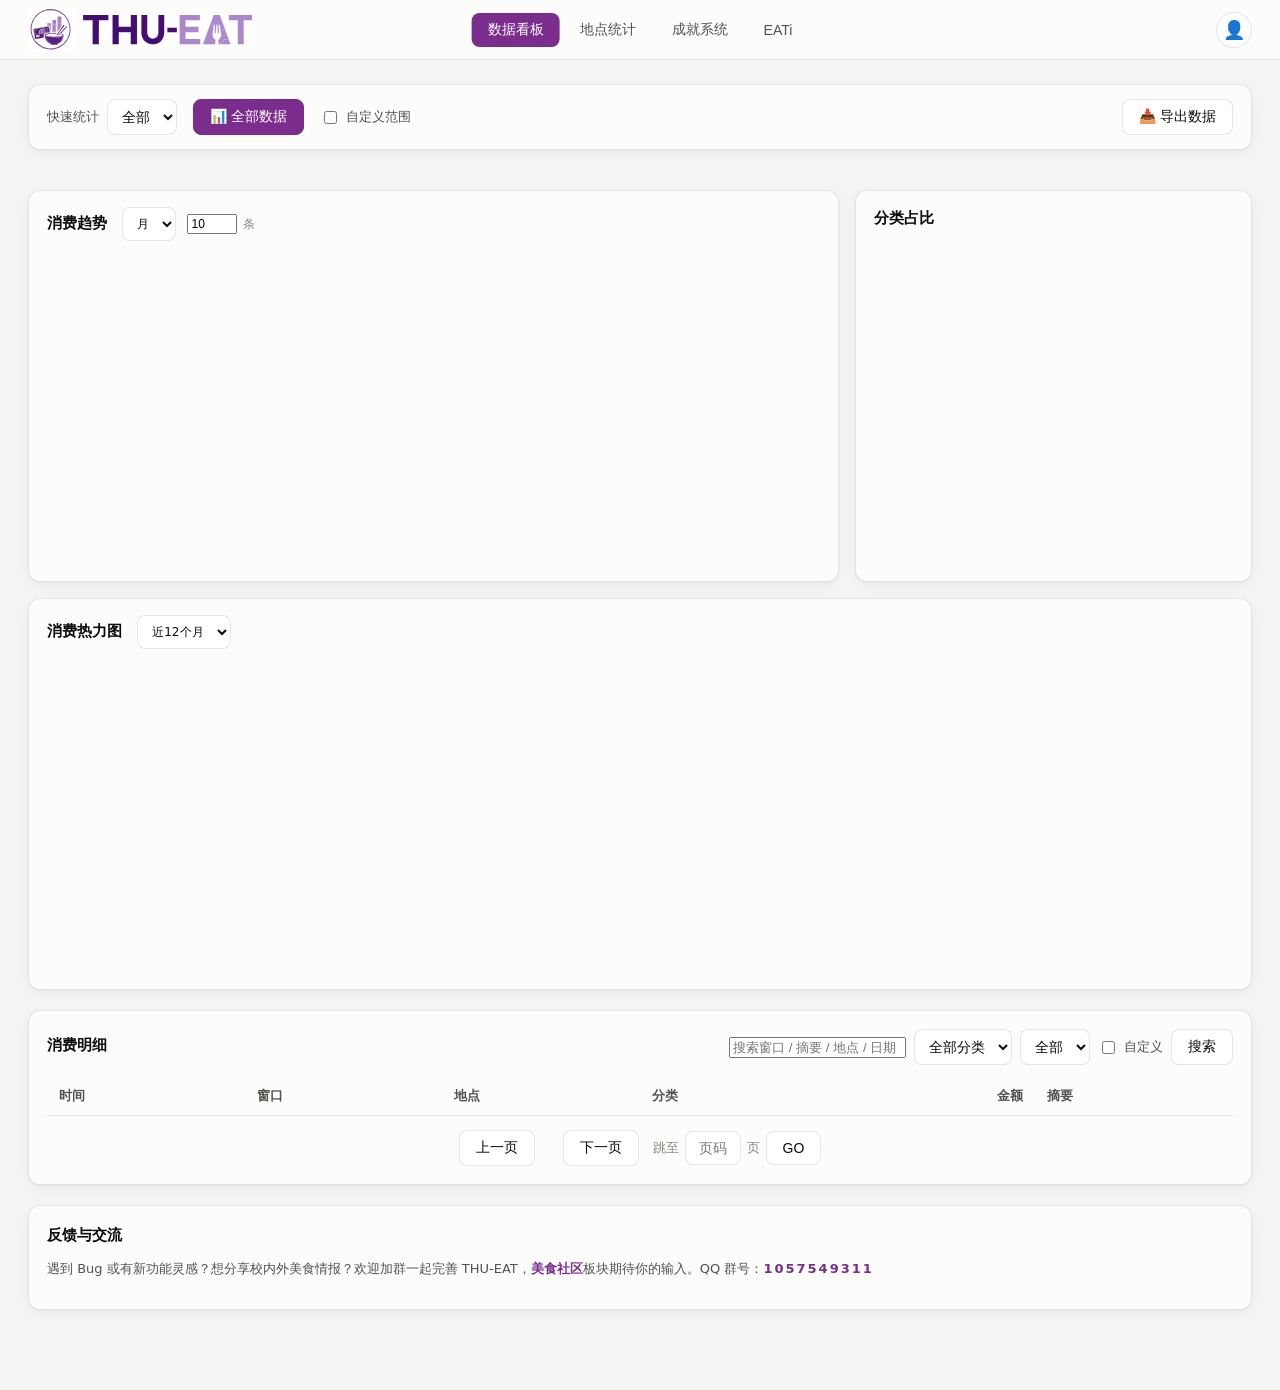
==== static/index.html @ 3ea6eec4 "Initial commit: THU Eat 清华校园卡消费统计 功能: 数据看板 / 成就勋章 / EATi 个性画像 / 地点统计 / 消费明细 技术栈: Flask + SQLite + EC" ====
<!DOCTYPE html>
<html lang="zh-CN">
<head>
  <meta charset="UTF-8">
  <meta name="viewport" content="width=device-width, initial-scale=1">
  <title>THU-EAT · 清华校园卡消费统计</title>
  <link rel="stylesheet" href="/static/style.css">
  <script src="/static/echarts.min.js"></script>
</head>
<body>
  <header class="topbar">
    <div class="brand">
      <img src="/static/logo-icon.svg" class="logo-icon-img" alt="">
      <img src="/static/logo-wordmark.svg" class="logo-wordmark" alt="THU-EAT">
    </div>
    <nav class="tabs">
      <button class="tab active" data-tab="dashboard">数据看板</button>
      <button class="tab" data-tab="locations">地点统计</button>
      <button class="tab" data-tab="achievements">成就系统</button>
      <button class="tab" data-tab="ebti">EATi</button>
    </nav>
    <div class="user-menu">
      <button class="user-btn" id="user-btn">👤</button>
      <div class="user-dropdown hidden" id="user-dropdown">
        <div class="avatar-pick">
          <span class="avatar-opt" data-emoji="👤">👤</span>
          <span class="avatar-opt" data-emoji="🐱">🐱</span>
          <span class="avatar-opt" data-emoji="🐶">🐶</span>
          <span class="avatar-opt" data-emoji="🐼">🐼</span>
          <span class="avatar-opt" data-emoji="🦊">🦊</span>
          <span class="avatar-opt" data-emoji="🐧">🐧</span>
        </div>
        <button class="dropdown-item" data-tab="sync">⚙️ 配置与同步</button>
        <button class="dropdown-item" data-tab="rules">📋 分类规则</button>
      </div>
    </div>
  </header>

  <!-- ============ 数据看板 ============ -->
  <main class="page" id="page-dashboard">
    <div class="filters">
      <div class="field">
        <span class="label">快速统计</span>
        <input type="number" id="f-num" value="1" min="1" style="width:70px;display:none">
        <select id="f-unit">
          <option value="day">天</option>
          <option value="week">周</option>
          <option value="month">月</option>
          <option value="year">年</option>
          <option value="all" selected>全部</option>
        </select>
      </div>
      <div class="field">
        <button class="btn primary" id="f-all-data">📊 全部数据</button>
      </div>
      <div class="field">
        <label class="toggle-label"><input type="checkbox" id="f-custom-toggle"> 自定义范围</label>
      </div>
      <div class="field hidden" id="f-custom-wrap">
        <input type="text" id="f-start" placeholder="yyyy/MM/dd" maxlength="10" style="width:110px">
        <span class="sep">至</span>
        <input type="text" id="f-end" placeholder="yyyy/MM/dd" maxlength="10" style="width:110px">
      </div>
      <span class="range-hint" id="range-hint"></span>
      <button class="btn" id="btn-export" title="导出当前筛选结果为 CSV">📥 导出数据</button>
    </div>

    <section class="cards" id="cards"></section>

    <section class="charts">
      <div class="chart-card span-2">
        <h3 class="card-title">消费趋势
          <select id="trend-gran" style="margin-left:10px;width:auto;font-size:12px">
            <option value="day">日</option><option value="week">周</option>
            <option value="month" selected>月</option><option value="year">年</option>
          </select>
          <input type="number" id="trend-n" value="10" min="1" max="60" style="margin-left:6px;width:50px;font-size:12px">
          <span style="font-weight:400;font-size:12px;color:var(--ink-muted)">条</span>
        </h3>
        <div id="chart-time" class="chart"></div>
      </div>
      <div class="chart-card">
        <h3 class="card-title">分类占比</h3>
        <div id="chart-cat" class="chart"></div>
      </div>
      <div class="chart-card span-3">
        <h3 class="card-title">消费热力图
          <select id="heat-year" style="margin-left:10px;width:auto;font-size:12px">
            <option value="12m" selected>近12个月</option>
          </select>
        </h3>
        <div id="chart-heat" class="chart"></div>
      </div>
    </section>

    <section class="panel">
      <div class="panel-head">
        <h3 class="card-title">消费明细 <em id="detail-count"></em> <em id="detail-sum"></em> <em id="detail-recharge"></em></h3>
        <div class="detail-filter">
          <input id="d-keyword" placeholder="搜索窗口 / 摘要 / 地点 / 日期">
          <select id="d-category"><option value="">全部分类</option></select>
          <input type="number" id="d-num" value="1" min="1" style="width:55px;display:none">
          <select id="d-unit">
            <option value="day">天</option><option value="week">周</option>
            <option value="month">月</option><option value="year">年</option>
            <option value="all" selected>全部</option>
          </select>
          <label class="toggle-label"><input type="checkbox" id="d-custom-toggle"> 自定义</label>
          <span class="hidden" id="d-custom-wrap">
            <input type="text" id="d-start" placeholder="yyyy/MM/dd" maxlength="10" style="width:105px">
            <input type="text" id="d-end" placeholder="yyyy/MM/dd" maxlength="10" style="width:105px">
          </span>
          <button class="btn" id="d-search">搜索</button>
        </div>
      </div>
      <div class="table-wrap">
        <table id="table">
          <thead>
            <tr><th>时间</th><th>窗口</th><th>地点</th><th>分类</th><th class="num">金额</th><th>摘要</th></tr>
          </thead>
          <tbody></tbody>
        </table>
      </div>
      <div class="pager">
        <button class="btn" id="d-prev">上一页</button>
        <span id="d-page"></span>
        <button class="btn" id="d-next">下一页</button>
        <span class="page-jump">
          跳至 <input type="text" id="d-jump-page" placeholder="页码" maxlength="5" style="width:56px"> 页
          <button class="btn" id="d-jump-btn">GO</button>
        </span>
      </div>
    </section>

    <!-- 反馈与交流 -->
    <section class="panel" style="text-align:left;margin-top:20px">
      <h3 class="card-title">反馈与交流</h3>
      <p class="muted" style="margin-bottom:12px">遇到 Bug 或有新功能灵感？想分享校内外美食情报？欢迎加群一起完善 THU-EAT，<b style="color:var(--accent)">美食社区</b>板块期待你的输入。QQ 群号：<span style="color:var(--accent);font-weight:800;letter-spacing:2px">1057549311</span></p>
    </section>
  </main>

  <!-- ============ 地点统计 ============ -->
  <main class="page hidden" id="page-locations">
    <section class="chart-card" style="margin-bottom:16px">
      <h3 class="card-title">地点排行
        <select id="loc-chart-group" style="margin-left:10px;width:auto;font-size:12px">
          <option value="window">窗口排行</option>
          <option value="cafeteria">食堂排行</option>
        </select>
        <span style="font-weight:400;font-size:12px;color:var(--ink-muted)" id="loc-top-label">Top 15</span>
      </h3>
      <div id="chart-loc" class="chart" style="height:380px"></div>
      <div class="loc-range-note" id="loc-range-note">当前统计范围：全部数据</div>
    </section>
    <section class="panel">
      <div class="panel-head">
        <h3 class="card-title">消费地点统计 <em id="loc-count"></em></h3>
        <div class="location-search">
          <select id="loc-group" style="width:auto">
            <option value="window">窗口统计</option>
            <option value="cafeteria">食堂统计</option>
          </select>
          <input id="loc-keyword" placeholder="🔍 搜索（支持模糊匹配）" list="loc-datalist" autocomplete="off">
          <datalist id="loc-datalist"></datalist>
          <button class="btn primary" id="loc-search">搜索</button>
        </div>
      </div>
      <div class="table-wrap">
        <table id="loc-table">
          <colgroup>
            <col style="width:2.8em">
            <col><col><col><col><col><col><col>
          </colgroup>
          <thead>
            <tr><th>#</th><th>商户</th><th>地址</th><th>分类</th><th class="num">笔数</th><th class="num">笔均</th><th class="num">总额</th><th class="num">占比</th></tr>
          </thead>
          <tbody></tbody>
        </table>
      </div>
      <div class="pager">
        <button class="btn" id="loc-prev">上一页</button>
        <span id="loc-page"></span>
        <button class="btn" id="loc-next">下一页</button>
      </div>
    </section>
  </main>

  <!-- ============ 成就系统 ============ -->
  <main class="page hidden" id="page-achievements">
    <section class="panel" style="margin-bottom:20px">
      <h3 class="card-title">🎖️ 勋章架 <em id="badge-count"></em></h3>
      <p class="muted" style="margin-bottom:16px">根据你的真实消费数据授予，继续探索解锁更多勋章</p>
      <div class="badge-shelf" id="badge-shelf"></div>
    </section>
    <section class="panel" style="text-align:center;margin-bottom:20px">
      <h3 class="card-title">🎡 今天吃什么</h3>
      <p class="muted" style="margin-bottom:12px">选择困难？让转盘帮你决定</p>
      <div class="wheel-layout">
        <div class="wheel-center" id="wheel-center">
          <div style="position:relative;display:inline-block">
            <canvas id="wheel-canvas" width="340" height="340" style="max-width:100%"></canvas>
            <div id="wheel-pointer" style="position:absolute;top:-12px;left:50%;transform:translateX(-50%);font-size:28px">▼</div>
          </div>
        </div>
        <div style="margin-top:10px">
          <div class="mode-selector" style="margin-bottom:8px">
            <button class="mode-btn active" data-mode="wheel">🎰 转盘</button>
            <button class="mode-btn" data-mode="card">🃏 抽卡</button>
          </div>
          <button class="btn primary" id="wheel-spin" style="font-size:16px;padding:10px 24px">🎰 开始</button>
        </div>
        <div id="wheel-result" style="margin-top:8px;font-size:18px;font-weight:700;color:var(--accent)"></div>
        <div id="card-area" class="hidden" style="margin-top:12px">
          <div class="card-draw-grid" id="card-grid"></div>
          <button class="btn primary" id="card-reveal" style="margin-top:10px;font-size:16px;padding:10px 28px">✨ 翻牌</button>
        </div>
      </div>
      <div style="margin-top:14px">
        <div class="wheel-side-title" id="wheel-side-title">📋 推荐菜品</div>
        <div id="wheel-dishes" class="wheel-dish-cloud"></div>
      </div>
    </section>
    <section class="panel">
      <h3 class="card-title">🏆 吃货成就 <em id="ach-count"></em>
        <button class="btn" id="map-btn" style="margin-left:12px;font-size:13px">🗺️ 食堂地图</button></h3>
      <p class="muted" style="margin-bottom:16px">探索清华每一座食堂，解锁全部成就</p>
      <div class="ach-grid" id="ach-grid"></div>
      <div id="ach-title" class="ach-title hidden"></div>
    </section>
  </main>

  <!-- ============ EATi ============ -->
  <main class="page hidden" id="page-ebti">
    <!-- 问卷区域 -->
    <section class="panel" id="ebti-quiz" style="max-width:900px;margin:0 auto 20px">
      <h3 class="card-title">Eating Appetite Type Indicator</h3>
      <p class="muted" style="margin-bottom:20px">通过 30 道情境题，从认知决策、情绪动机、社交行为、习惯计划与价值观五个维度，解码你的饮食人格。</p>
      <div class="ebti-progress" style="margin-bottom:20px">
        <div class="ebti-progress-bar" id="ebti-progress-bar" style="width:0%"></div>
      </div>
      <div id="ebti-question">
        <h4 class="ebti-q-title" id="ebti-q-title"></h4>
        <div class="ebti-options" id="ebti-options"></div>
      </div>
      <div style="display:flex;justify-content:space-between;margin-top:18px">
        <button class="btn" id="ebti-prev" style="display:none">← 上一题</button>
        <button class="btn danger" id="ebti-restart">🔄 重新开始</button>
        <span id="ebti-q-num" style="color:var(--ink-muted);font-size:13px;align-self:center"></span>
        <button class="btn primary" id="ebti-next">下一题 →</button>
      </div>
      <div style="margin-top:14px;padding:10px 14px;border-radius:10px;background:var(--surface-2);border:1px dashed var(--border);font-size:13px;color:var(--ink-muted);text-align:center">
        💡 小贴士：可按数字键 <b style="color:var(--accent)">1-5</b> 快速选择选项，<b style="color:var(--accent)">Enter</b> 或 <b style="color:var(--accent)">→</b> 进入下一题，<b style="color:var(--accent)">←</b> 返回上一题，<b style="color:var(--accent)">↑↓</b> 浏览选项
      </div>
    </section>

    <!-- 结果区域（答题后显示） -->
    <section class="panel hidden" id="ebti-result" style="max-width:900px;margin:0 auto 20px">
      <!-- 顶栏：左AI画像 + 右主类型 -->
      <div class="ebti-top-row">
        <div class="ebti-portrait-box" id="ebti-portrait">
          <div class="ebti-portrait-icon">🤖</div>
          <div class="ebti-portrait-label">AI 饮食性格画像<br><span style="font-weight:400;font-size:12px;opacity:0.7">即将上线</span></div>
        </div>
        <div class="ebti-type-box" id="ebti-type-badge">
          <div class="ebti-type-icon" id="ebti-type-icon"></div>
          <div class="ebti-type-tag">你的主类型</div>
          <div class="ebti-type-en" id="ebti-type-en"></div>
        </div>
      </div>
      <!-- 人格解读 -->
      <h4 class="ebti-section-title">📖 人格解读</h4>
      <div class="ebti-interp" id="ebti-interp"></div>
      <!-- 五维雷达图 -->
      <h4 class="ebti-section-title">📊 五维雷达</h4>
      <div class="ebti-chart-wrap"><div id="ebti-radar" style="width:100%;height:400px"></div></div>
      <!-- 维度卡片 -->
      <div id="ebti-profile" style="margin-top:12px"></div>
      <!-- 友情提示（独立框） -->
      <h4 class="ebti-section-title">友情提示</h4>
      <div class="ebti-disclaimer">
        <p><b>本测试仅供娱乐，无实际参考价值！</b></p>
        <p style="font-weight:700;color:var(--accent);font-size:15px">不喜欢该类型欢迎重测，我命由我不由天！</p>
        <p>关于这个测试，我无法很好的平衡娱乐和专业性，一些人格的阐释较为模糊或完全不准（如 GOBL 可能并非真哥布林），如有冒犯非常抱歉。作为一个随性的业余项目，它还有很多打磨空间，后续会慢慢完善。总之好玩为主，还请不要商用盈利。</p>
      </div>
      <!-- 作者的话（独立框，默认折叠） -->
      <details class="ebti-collapse">
        <summary class="ebti-section-title">作者的话</summary>
        <div class="ebti-disclaimer">
          <p>本 EATi 测试首发于 <a href="https://github.com/user-A100/THU-EAT" target="_blank"><b>THU-EAT</b></a>，初衷是在开发校园卡记账系统的同时增加一些趣味性。</p>
          <p>作者人格是 <b>OOOO</b>，所以开发的可能比较随意，如有不满意的地方欢迎批判，我会 OOOO！</p>
        </div>
      </details>
      <!-- 致谢（独立框，默认折叠） -->
      <details class="ebti-collapse">
        <summary class="ebti-section-title">致谢</summary>
        <div class="ebti-disclaimer">
          <p>本测试受 <b>SBTI</b> 启发，感谢 B站UP主 <b>Q肉儿串儿</b>（UID417038183）的开创性工作。</p>
        </div>
      </details>
      <button class="btn primary" id="ebti-retest" style="display:block;margin:20px auto 0;font-size:16px;padding:12px 32px">🔄 重新测试</button>
    </section>
  </main>

  <!-- ============ 配置与同步 ============ -->
  <main class="page hidden" id="page-sync">
    <section class="panel narrow">
      <h3 class="card-title">账号配置</h3>
      <p class="muted">数据全程保存在本机，不会上传任何服务器。</p>
      <div class="form-row">
        <label>学号</label>
        <input type="text" id="c-idserial" placeholder="如 2024xxxxxxx">
      </div>
      <div class="form-row">
        <label>servicehall Cookie</label>
        <textarea id="c-servicehall" rows="2" placeholder="粘贴 servicehall Cookie 值或完整 Cookie 串"></textarea>
        <small class="muted" id="c-current">当前：未设置</small>
      </div>
      <div class="btn-row">
        <button class="btn primary" id="c-save">保存配置</button>
        <button class="btn danger" id="c-logout">退出登录</button>
      </div>
    </section>

    <section class="panel narrow">
      <h3 class="card-title">同步校园卡数据</h3>
      <p class="muted">登录成功后点击下方按钮即可自动拉取数据，无需手动设置日期。</p>
      <div class="btn-row">
        <button class="btn primary" id="s-sync-all">全部导入</button>
        <button class="btn" id="s-sync-year">近一年</button>
        <button class="btn" id="s-sync-month">近一月</button>
        <span class="muted" id="s-result"></span>
      </div>
      <div class="btn-row">
        <label class="toggle-label"><input type="checkbox" id="s-auto-sync"> 自动同步（每 30 分钟拉取新数据）</label>
        <span class="muted" id="s-auto-status"></span>
      </div>
      <p class="muted" id="s-status"></p>
    </section>

    <section class="panel narrow">
      <h3 class="card-title">如何获取 Cookie</h3>
      <ol class="steps">
        <li>电脑浏览器打开 <a href="https://card.tsinghua.edu.cn/" target="_blank">card.tsinghua.edu.cn</a>，完成清华统一身份认证登录（含双因子）。</li>
        <li>登录后按 <kbd>F12</kbd> → 顶部「<b>应用程序 / Application</b>」标签 → 左侧 <b>Cookies</b> → 选 <code>card.tsinghua.edu.cn</code>。</li>
        <li>找到名为 <code>servicehall</code> 的条目 → 双击其 <b>Value</b> → <kbd>Ctrl+C</kbd> 复制。</li>
        <li>粘贴到上方输入框，填好学号，点「保存配置」后点同步按钮。</li>
      </ol>
      <p class="muted">cookie 会过期（数小时～1 天）。过期后重复上述步骤即可，历史数据不会丢失。</p>
    </section>

    <section class="panel narrow">
      <h3 class="card-title">示例数据 / 重置</h3>
      <p class="muted">未拿到 cookie 前，可先加载示例数据体验完整统计效果。</p>
      <div class="btn-row">
        <button class="btn" id="m-load">加载 4 个月示例数据</button>
        <button class="btn danger" id="m-reset">清空所有数据</button>
      </div>
    </section>

  </main>

  <!-- ============ 分类规则 ============ -->
  <main class="page hidden" id="page-rules">
    <section class="panel narrow">
      <h3 class="card-title">新增分类规则</h3>
      <p class="muted">当商户名（或交易类型/摘要）包含某关键词时，归入对应分类。匹配按关键词长度倒序，更具体的优先。</p>
      <div class="form-row inline">
        <input type="text" id="r-keyword" placeholder="关键词，如 紫荆">
        <input type="text" id="r-category" placeholder="分类，如 食堂">
        <button class="btn primary" id="r-add">添加</button>
      </div>
      <div class="btn-row">
        <button class="btn" id="r-rebuild">用最新规则重新分类全部数据</button>
      </div>
    </section>

    <section class="panel">
      <h3 class="card-title">现有规则 <em id="rules-count"></em></h3>
      <div class="table-wrap">
        <table id="rules-table">
          <thead><tr><th>关键词</th><th>分类</th><th class="num">操作</th></tr></thead>
          <tbody></tbody>
        </table>
      </div>
    </section>
  </main>

  <!-- 食堂地图灯箱 -->
  <div id="map-lightbox" class="map-lightbox hidden">
    <div class="map-lightbox-close" id="map-close">✕</div>
    <img src="/static/Cant.png" alt="食堂分布地图" class="map-img" id="map-img">
  </div>
  <div id="toast" class="toast hidden"></div>
  <div id="modal" class="modal-overlay hidden">
    <div class="modal-box">
      <div class="modal-icon" id="modal-icon">❓</div>
      <div class="modal-title" id="modal-title">提示</div>
      <div class="modal-msg" id="modal-msg"></div>
      <div class="modal-actions">
        <button class="btn modal-cancel" id="modal-cancel">取消</button>
        <button class="btn primary modal-ok" id="modal-ok">确定</button>
      </div>
    </div>
  </div>
  <script src="/static/app.js"></script>
</body>
</html>
---- static/style.css ----
:root {
  /* 清华紫配色 · 浅色 */
  --page: #f5f5f3;
  --surface: #fcfcfb;
  --surface-2: #ffffff;
  --ink-primary: #0b0b0b;
  --ink-secondary: #52514e;
  --ink-muted: #898781;
  --gridline: #e1e0d9;
  --baseline: #c3c2b7;
  --border: rgba(11, 11, 11, 0.10);
  --accent: #7B2D8E;           /* 清华紫 */
  --accent-hover: #8E3DA0;
  --danger: #d03b3b;
  --good: #0ca30c;
  /* 分类色相（清华紫为主色） */
  --series-1: #7B2D8E;         /* 紫 — 主色 */
  --series-2: #1baf7a;         /* 绿 */
  --series-3: #eda100;         /* 金 */
  --series-4: #008300;         /* 深绿 */
  --series-5: #5ba3d9;         /* 浅蓝-冷饮 */
  --series-6: #e34948;         /* 红 */
  --series-7: #e87ba4;         /* 粉 */
  --series-8: #eb6834;         /* 橙 */
  --radius: 12px;
  --shadow: 0 1px 2px rgba(0, 0, 0, 0.04), 0 4px 16px rgba(0, 0, 0, 0.05);
}

@media (prefers-color-scheme: dark) {
  :root {
    --page: #0d0d0d;
    --surface: #1a1a19;
    --surface-2: #232321;
    --ink-primary: #ffffff;
    --ink-secondary: #c3c2b7;
    --ink-muted: #898781;
    --gridline: #2c2c2a;
    --baseline: #383835;
    --border: rgba(255, 255, 255, 0.10);
    --accent: #B87FD9;           /* 清华紫 · 暗色模式 */
    --accent-hover: #C996E6;
    --danger: #e66767;
    --good: #0ca30c;
    --series-1: #B87FD9;
    --series-2: #199e70;
    --series-3: #c98500;
    --series-4: #008300;
    --series-5: #7cc4f0;
    --series-6: #e66767;
    --series-7: #d55181;
    --series-8: #d95926;
    --shadow: 0 1px 2px rgba(0, 0, 0, 0.3), 0 6px 20px rgba(0, 0, 0, 0.35);
  }
}

* { box-sizing: border-box; }

html, body {
  margin: 0;
  padding: 0;
  background: var(--page);
  color: var(--ink-primary);
  font-family: system-ui, -apple-system, "Segoe UI", "Microsoft YaHei", sans-serif;
  font-size: 14px;
  line-height: 1.5;
}

a { color: var(--accent); }
.num { text-align: right; font-variant-numeric: tabular-nums; }
.ctr { text-align: center; }
.rank-num { text-align: center; }
.rank-1 { color: #c9890a; font-weight: 700; }
.rank-2 { color: #6e7a8a; font-weight: 700; }
.rank-3 { color: #b87333; font-weight: 700; }
.muted { color: var(--ink-secondary); font-size: 13px; }
.hidden { display: none !important; }
code, kbd {
  background: var(--surface-2); border: 1px solid var(--border);
  border-radius: 4px; padding: 1px 6px; font-size: 12px;
}

/* ---------- 顶栏 ---------- */
.topbar {
  display: flex; align-items: center; gap: 24px;
  padding: 0 28px; height: 60px;
  background: var(--surface); border-bottom: 1px solid var(--border);
  position: sticky; top: 0; z-index: 10;
  justify-content: space-between;
}
.brand { display: flex; align-items: center; gap: 0; cursor: pointer; transition: opacity 0.15s; }
.brand:hover { opacity: 0.7; }
.brand .logo-icon-img { height: 44px; width: auto; flex-shrink: 0; }
.brand .logo-wordmark { height: 30px; width: auto; flex-shrink: 0; margin-left: 8px; }

/* ---------- 用户菜单 ---------- */
.user-menu { position: relative; margin-left: auto; }
.user-btn {
  width: 36px; height: 36px; border-radius: 50%;
  border: 1px solid var(--border); background: var(--surface-2);
  font-size: 18px; cursor: pointer; display: flex; align-items: center; justify-content: center;
  transition: background 0.15s;
}
.user-btn:hover { background: var(--border); }
.user-dropdown {
  position: absolute; right: 0; top: 44px;
  background: var(--surface); border: 1px solid var(--border);
  border-radius: 10px; box-shadow: 0 4px 16px rgba(0,0,0,0.1);
  min-width: 172px; z-index: 20; overflow: hidden;
}
.dropdown-item {
  display: block; width: 100%; padding: 11px 16px;
  border: none; background: transparent; cursor: pointer;
  font-size: 13px; color: var(--ink-primary); text-align: left;
  transition: background 0.1s;
}
.dropdown-item:hover { background: var(--surface-2); }
.dropdown-item + .dropdown-item { border-top: 1px solid var(--gridline); }
.avatar-pick {
  display: flex; gap: 4px; padding: 10px 12px;
  border-bottom: 1px solid var(--gridline);
}
.avatar-opt {
  width: 30px; height: 30px; border-radius: 50%;
  display: flex; align-items: center; justify-content: center;
  font-size: 16px; cursor: pointer; transition: background 0.1s;
}
.avatar-opt:hover { background: var(--surface-2); }
.avatar-opt.active { background: var(--accent); }
.tabs { display: flex; gap: 4px; position: absolute; left: 50%; transform: translateX(-50%); }
.tab {
  border: none; background: transparent; cursor: pointer;
  padding: 8px 16px; border-radius: 8px; color: var(--ink-secondary);
  font-size: 14px; font-weight: 500;
}
.tab:hover { background: var(--surface-2); }
.tab.active { background: var(--accent); color: #fff; }

/* ---------- 页面布局 ---------- */
.page { padding: 24px 28px 60px; max-width: 1400px; margin: 0 auto; }

/* ---------- 筛选条 ---------- */
.filters {
  display: flex; align-items: center; gap: 16px; flex-wrap: wrap;
  background: var(--surface); border: 1px solid var(--border);
  padding: 14px 18px; border-radius: var(--radius); box-shadow: var(--shadow);
  margin-bottom: 20px;
}
.field { display: flex; align-items: center; gap: 8px; }
.field .label, .form-row label { color: var(--ink-secondary); font-size: 13px; }
.toggle-label { display: flex; align-items: center; gap: 6px; cursor: pointer; color: var(--ink-secondary); font-size: 13px; white-space: nowrap; }
.toggle-label input[type="checkbox"] { accent-color: var(--accent); }
.range-hint { color: var(--ink-muted); font-size: 13px; margin-left: auto; }

input[type="text"], input[type="date"], select, textarea {
  background: var(--surface-2); border: 1px solid var(--border);
  border-radius: 8px; padding: 8px 10px; color: var(--ink-primary);
  font-size: 14px; font-family: inherit;
}
input:focus, select:focus, textarea:focus { outline: 2px solid var(--accent); outline-offset: -1px; }
textarea { width: 100%; resize: vertical; }

.btn {
  border: 1px solid var(--border); background: var(--surface-2);
  color: var(--ink-primary); padding: 8px 16px; border-radius: 8px;
  cursor: pointer; font-size: 14px; font-weight: 500;
}
.btn:hover { border-color: var(--ink-muted); }
.btn.primary { background: var(--accent); color: #fff; border-color: var(--accent); }
.btn.primary:hover { background: var(--accent-hover); border-color: var(--accent-hover); }
.btn.danger { color: var(--danger); border-color: var(--danger); }
.btn:disabled { opacity: 0.5; cursor: not-allowed; }
.btn-row { display: flex; gap: 10px; align-items: center; margin-top: 14px; }

/* ---------- 总览卡片 ---------- */
.cards {
  display: grid; grid-template-columns: repeat(12, 1fr); gap: 16px;
  margin-bottom: 20px;
}
.card {
  background: var(--surface); border: 1px solid var(--border);
  border-radius: var(--radius); padding: 16px 18px; box-shadow: var(--shadow);
  display: flex; flex-direction: column; min-height: 120px;
}
.card .k { color: var(--ink-muted); font-size: 13px; }
.card .v { flex: 1; display: flex; align-items: center; font-size: 26px; font-weight: 700; font-variant-numeric: tabular-nums; margin-top: 0; }
.card .v.date-range { font-size: 17px; font-weight: 600; }
.card .v.jumpable { cursor: pointer; transition: color 0.15s; }
.card .v.jumpable:hover { color: var(--accent); }
.card .v.small { font-size: 15px; font-weight: 600; }
.card .sub { color: var(--ink-secondary); font-size: 12px; margin-top: 0; }
.card.wide-4 { grid-column: span 4; }
.card.wide-3 { grid-column: span 3; }
.card.wide-2 { grid-column: span 2; }
.card.small-v .v { font-size: 15px; font-weight: 600; }
.card-row-2 {
  grid-column: 1 / -1;
  display: grid;
  grid-template-columns: repeat(12, 1fr);
  gap: 16px;
}

/* ---------- 成就系统 ---------- */
.ach-group { margin-bottom: 24px; }
.ach-cat-title {
  font-size: 14px; font-weight: 700; color: var(--ink-secondary);
  margin: 0 0 10px; padding-bottom: 6px; border-bottom: 1px solid var(--gridline);
}
.ach-cat-title em { font-weight: 400; font-size: 12px; color: var(--ink-muted); margin-left: 6px; font-style: normal; }
.ach-row {
  display: flex; flex-wrap: wrap; justify-content: center; gap: 12px;
}
.ach-row .ach-card { width: 155px; }
.ach-card {
  border-radius: 12px; padding: 18px 14px; text-align: center;
  transition: transform 0.15s, box-shadow 0.15s;
}
.ach-card:hover { transform: translateY(-2px); }
.ach-card.unlocked {
  background: var(--surface); border: 1.5px solid var(--accent);
  box-shadow: 0 2px 8px rgba(123,45,142,0.12);
}
.ach-card.locked {
  background: var(--surface-2); border: 1.5px dashed var(--border);
  opacity: 0.45; filter: grayscale(0.7);
}
.ach-card.locked.manual {
  opacity: 0.75; filter: none; cursor: pointer;
  border: 1.5px dashed var(--accent);
  animation: manual-hint 2.5s ease-in-out infinite;
}
.ach-card.locked.manual:hover {
  opacity: 1; transform: translateY(-3px);
  box-shadow: 0 4px 12px rgba(123,45,142,0.25);
}
@keyframes manual-hint {
  0%, 100% { border-color: var(--accent); }
  50% { border-color: #eda100; }
}
.ach-card.manual-unlocked {
  border-style: dashed; cursor: pointer;
}
.ach-card.manual-unlocked:hover {
  box-shadow: 0 2px 8px rgba(237,161,0,0.2); border-color: #eda100;
}
.ach-card.manual-unlocked .ach-icon {
  opacity: 0.75;
}
.ach-icon { font-size: 34px; margin-bottom: 6px; }
.ach-name { font-size: 14px; font-weight: 700; color: var(--ink-primary); margin-bottom: 4px; }
.ach-desc { font-size: 11px; color: var(--ink-muted); line-height: 1.4; margin-bottom: 6px; }
.ach-stat { font-size: 12px; color: var(--accent); font-weight: 600; }
.ach-last { font-size: 11px; color: var(--ink-muted); margin-top: 3px; }
.ach-title {
  text-align: center; margin-top: 20px; padding: 14px 24px;
  background: linear-gradient(135deg, #f3e8f7, #d4b8e8);
  border: 2px solid var(--accent); border-radius: 16px;
  font-size: 20px; font-weight: 800; color: #5B1E96;
  animation: title-glow 2s ease-in-out infinite alternate;
}
.ach-hint {
  font-size: 14px; font-weight: 600; color: #5B1E96;
  animation: title-glow 2s ease-in-out infinite alternate;
}
@keyframes title-glow { from { box-shadow: 0 0 8px rgba(123,45,142,0.2); } to { box-shadow: 0 0 20px rgba(123,45,142,0.5); } }

/* ---------- 勋章架 ---------- */
.badge-shelf {
  display: grid; grid-template-columns: repeat(auto-fill, minmax(140px, 1fr));
  gap: 16px; justify-items: center;
}
.badge-item {
  width: 100%; max-width: 160px; border-radius: 16px; padding: 16px 10px 12px;
  text-align: center; position: relative;
  transition: transform 0.15s;
}
.badge-item.earned { cursor: pointer; }
.badge-item.earned:hover { transform: translateY(-3px); }
.badge-item.locked { opacity: 0.55; filter: grayscale(0.8); cursor: pointer; }
.badge-item.locked:hover { opacity: 0.8; transform: translateY(-2px); }
.badge-medal {
  width: 64px; height: 64px; border-radius: 50%; margin: 0 auto 8px;
  display: flex; align-items: center; justify-content: center; font-size: 30px;
  position: relative;
}
.badge-item.earned .badge-medal {
  background: radial-gradient(circle at 35% 30%, #fff6d8, #f5c518 70%, #d99e00);
  box-shadow: 0 3px 10px rgba(245,197,24,0.45), inset 0 2px 4px rgba(255,255,255,0.6);
  border: 3px solid #e6b800;
}
.badge-item.earned.tier-silver .badge-medal {
  background: radial-gradient(circle at 35% 30%, #ffffff, #cfd2d6 70%, #9da3ab);
  box-shadow: 0 3px 10px rgba(160,170,180,0.4), inset 0 2px 4px rgba(255,255,255,0.7);
  border-color: #b8bdc4;
}
.badge-item.earned.tier-bronze .badge-medal {
  background: radial-gradient(circle at 35% 30%, #f4d3b0, #cd7f32 70%, #9c5a1e);
  box-shadow: 0 3px 10px rgba(205,127,50,0.4), inset 0 2px 4px rgba(255,255,255,0.5);
  border-color: #b06a2a;
}
.badge-item.locked .badge-medal {
  background: var(--surface-2); border: 3px dashed var(--border);
}
.badge-ribbon {
  position: absolute; bottom: -6px; left: 50%; transform: translateX(-50%);
  width: 22px; height: 14px;
  clip-path: polygon(0 0, 100% 0, 100% 100%, 50% 70%, 0 100%);
}
.badge-item.earned .badge-ribbon { background: linear-gradient(#7B2D8E, #5B1E96); }
.badge-name { font-size: 13px; font-weight: 800; color: var(--ink-primary); line-height: 1.3; margin-bottom: 3px; }
.badge-dots { display: flex; gap: 3px; justify-content: center; margin: 3px 0 2px; }
.badge-dots .dot { width: 6px; height: 6px; border-radius: 50%; background: var(--border); }
.badge-dots .dot.on { background: #f5c518; }
.badge-item.tier-silver .badge-dots .dot.on { background: #b8bdc4; }
.badge-item.tier-bronze .badge-dots .dot.on { background: #cd7f32; }
.badge-desc { font-size: 11px; color: var(--ink-muted); line-height: 1.4; }
.badge-progress { font-size: 11px; color: var(--accent); font-weight: 600; margin-top: 2px; }
.badge-item.locked .badge-progress { color: var(--ink-muted); font-weight: 400; }
.badge-item.locked .badge-name { color: var(--ink-muted); }
/* 省略号 / 收起 卡片 */
.badge-item.more-tile {
  cursor: pointer; opacity: 0.75; border: 2px dashed var(--border);
  background: var(--surface-2);
}
.badge-item.more-tile:hover { opacity: 1; border-color: var(--accent); }
.badge-item.more-tile .badge-medal {
  background: transparent; border: none; box-shadow: none;
  font-size: 26px; font-weight: 800; color: var(--accent);
}
.badge-item.more-tile .badge-name { color: var(--accent); }

/* ---------- 勋章家族弹窗 ---------- */
.modal-box.wide { width: 580px; }
.fam-progress { font-size: 13px; color: var(--accent); font-weight: 700; margin-bottom: 12px; text-align: center; }
.fam-list { display: flex; flex-direction: column; gap: 8px; }
.fam-list.multi { display: grid; grid-template-columns: 1fr 1fr; gap: 8px; }
.fam-list.multi .fam-desc { display: none; }
.fam-list.multi .fam-row { padding: 8px 10px; }
.fam-row {
  display: flex; align-items: center; gap: 10px; padding: 9px 12px; border-radius: 10px;
  background: var(--surface-2); border: 1px solid var(--border); text-align: left;
}
.fam-row.current { border-color: #f5c518; background: #fff8e1; box-shadow: 0 0 0 1px rgba(245,197,24,0.3); }
.fam-row.done { opacity: 0.85; }
.fam-row.locked { opacity: 0.5; filter: grayscale(0.7); }
.fam-icon { font-size: 22px; width: 30px; text-align: center; flex-shrink: 0; }
.fam-info { flex: 1; min-width: 0; }
.fam-name { font-size: 13px; font-weight: 700; color: var(--ink-primary); }
.fam-desc { font-size: 11px; color: var(--ink-muted); margin-top: 1px; }
.fam-tag { font-size: 10px; font-weight: 700; padding: 2px 7px; border-radius: 8px; white-space: nowrap; flex-shrink: 0; }
.fam-tag.current { background: #f5c518; color: #5a4500; }
.fam-tag.done { background: var(--good); color: #fff; }
.fam-tag.locked { background: var(--border); color: var(--ink-muted); }

/* ---------- 转盘布局 ---------- */
.wheel-layout { display: flex; flex-direction: column; align-items: center; justify-content: center; }
.wheel-center { flex-shrink: 0; }
.wheel-side-title { font-size: 15px; font-weight: 700; color: var(--ink-secondary); margin-bottom: 10px; text-align: center; }
.wheel-side-title .canteen-name { color: var(--accent); font-weight: 800; }
.wheel-dish-cloud {
  display: flex; flex-wrap: wrap; justify-content: center; align-items: center;
  gap: 8px 8px; max-width: 560px; margin: 0 auto;
}
.wheel-dish-cloud span {
  background: var(--surface); border: 1px solid var(--border);
  border-radius: 18px; padding: 6px 16px; font-size: 15px; line-height: 1;
  color: var(--ink-primary); transition: background 0.15s, border-color 0.15s;
  white-space: nowrap;
}
.wheel-dish-cloud span:hover { background: var(--accent); color: #fff; border-color: var(--accent); }

/* ---------- 模式选择器 ---------- */
.mode-selector { display: inline-flex; gap: 4px; background: var(--surface-2); border-radius: 10px; padding: 3px; }
.mode-btn {
  border: none; background: transparent; cursor: pointer;
  padding: 6px 14px; border-radius: 8px; font-size: 13px;
  color: var(--ink-secondary); transition: all 0.15s;
}
.mode-btn.active { background: var(--accent); color: #fff; }
.mode-btn:hover:not(.active) { background: var(--border); }

/* ---------- 抽卡模式 ---------- */
.card-draw-grid { display: grid; grid-template-columns: repeat(3, 100px); gap: 12px; justify-content: center; }
.draw-card {
  width: 100px; height: 135px; border-radius: 10px; cursor: pointer;
  perspective: 600px; transition: transform 0.3s;
}
.draw-card-inner {
  position: relative; width: 100%; height: 100%;
  transition: transform 0.5s; transform-style: preserve-3d;
}
.draw-card.flipped .draw-card-inner { transform: rotateY(180deg); }
.draw-card-front, .draw-card-back {
  position: absolute; width: 100%; height: 100%; backface-visibility: hidden;
  border-radius: 10px; display: flex; flex-direction: column;
  align-items: center; justify-content: center;
}
.draw-card-front {
  background: linear-gradient(135deg, #5B1E96, #7A3DB8);
  color: #fff; font-size: 32px; border: 2px solid #4a1578;
}
.draw-card-back {
  background: var(--surface); border: 2px solid var(--accent);
  transform: rotateY(180deg); padding: 6px; text-align: center;
}
.draw-card-back .card-icon { font-size: 30px; }
.draw-card-back .card-name { font-size: 12px; font-weight: 700; color: var(--ink-primary); margin-top: 4px; }
.draw-card.selected { transform: scale(1.12); z-index: 5; }
.draw-card.selected .draw-card-front { border-color: #eda100; box-shadow: 0 0 16px rgba(237,161,0,0.6); }
/* 抽中的目标卡：金色描边 + 金色底色 + 发光 */
.draw-card.winner { transform: scale(1.15); z-index: 10; }
.draw-card.winner .draw-card-back {
  border: 3px solid #f5c518;
  background: linear-gradient(135deg, #fff8e1, #ffe9a8);
  box-shadow: 0 0 20px rgba(245, 197, 24, 0.85), 0 0 40px rgba(245, 197, 24, 0.4);
  animation: winner-glow 1.6s ease-in-out infinite alternate;
}
.draw-card.winner .draw-card-back .card-icon { transform: scale(1.15); }
.draw-card.winner .draw-card-back .card-name { color: #7a5a00; }
@keyframes winner-glow {
  from { box-shadow: 0 0 16px rgba(245, 197, 24, 0.6), 0 0 30px rgba(245, 197, 24, 0.25); }
  to   { box-shadow: 0 0 26px rgba(245, 197, 24, 0.95), 0 0 50px rgba(245, 197, 24, 0.5); }
}
.draw-card.locked-card .draw-card-back { border-color: var(--border); opacity: 0.7; }
.draw-card.locked-card .draw-card-front { background: linear-gradient(135deg, #555, #777); border-color: #444; }

/* ---------- 地点统计搜索栏 ---------- */
.location-search {
  display: flex; align-items: center; gap: 10px;
}
.location-search input {
  flex: 1; min-width: 280px; padding: 10px 16px; font-size: 15px;
  border-radius: 10px;
}
.location-search input:focus { box-shadow: 0 0 0 3px rgba(123, 45, 142, 0.15); }
.location-search .btn {
  padding: 10px 20px; font-size: 15px; border-radius: 10px;
}

/* ---------- 响应式卡片适配 ---------- */
@media (max-width: 1100px) {
  .card.wide-4 { grid-column: span 6; }
  .card.wide-3 { grid-column: span 4; }
  .card.wide-2 { grid-column: span 3; }
  .card-row-2 { grid-template-columns: repeat(6, 1fr); }
}
@media (max-width: 640px) {
  .card.wide-4, .card.wide-3 { grid-column: span 6; }
  .card.wide-2 { grid-column: span 3; }
  .card-row-2 { grid-template-columns: repeat(2, 1fr); }
}

/* ---------- 图表 ---------- */
.charts { display: grid; grid-template-columns: repeat(3, 1fr); gap: 16px; margin-bottom: 20px; }
.chart-card {
  background: var(--surface); border: 1px solid var(--border);
  border-radius: var(--radius); padding: 16px 18px; box-shadow: var(--shadow);
}
.chart-card.span-2 { grid-column: span 2; }
.chart-card.span-3 { grid-column: span 3; }
.card-title { margin: 0 0 4px; font-size: 15px; font-weight: 600; }
.card-title em { color: var(--ink-muted); font-style: normal; font-weight: 400; font-size: 13px; margin-left: 6px; }
#detail-sum { color: var(--accent); font-weight: 600; font-style: normal; }
#detail-recharge { color: #2e7d32; font-weight: 600; font-style: normal; }
.chart { width: 100%; height: 320px; }
#chart-loc { height: 460px; }
.loc-range-note {
  text-align: left; font-size: 12px; color: var(--ink-muted);
  margin-top: 8px; padding-top: 6px; border-top: 1px dashed var(--gridline);
}

/* ---------- 面板 / 表格 ---------- */
.panel {
  background: var(--surface); border: 1px solid var(--border);
  border-radius: var(--radius); padding: 18px; box-shadow: var(--shadow);
  margin-bottom: 20px;
}
.panel.narrow { max-width: 760px; }
.panel-head { display: flex; align-items: center; justify-content: space-between; margin-bottom: 12px; gap: 12px; flex-wrap: wrap; }
.detail-filter { display: flex; gap: 8px; align-items: center; }

.table-wrap { overflow-x: auto; }
table { width: 100%; border-collapse: collapse; font-size: 13px; }
#loc-table { table-layout: fixed; }
th, td { padding: 9px 12px; text-align: left; border-bottom: 1px solid var(--gridline); }
th { color: var(--ink-secondary); font-weight: 600; white-space: nowrap; }
th.sortable { cursor: pointer; user-select: none; transition: color 0.15s; }
th.sortable:hover { color: var(--accent); }
tbody tr:hover { background: var(--surface-2); }
td.amount { font-variant-numeric: tabular-nums; }
.cat-tag {
  display: inline-block; padding: 1px 8px; border-radius: 10px;
  font-size: 12px; background: var(--surface-2); border: 1px solid var(--border); color: var(--ink-secondary);
}
.pager { display: flex; align-items: center; gap: 14px; justify-content: center; margin-top: 14px; color: var(--ink-secondary); flex-wrap: wrap; }
.page-jump { display: flex; align-items: center; gap: 6px; font-size: 13px; color: var(--ink-muted); }
.page-jump input { width: 56px; text-align: center; }

/* 卡片内下拉选择 */
.card .k-row { display: flex; align-items: center; gap: 6px; }
.card .k-row .label-text { color: var(--ink-muted); font-size: 13px; }
.card .max-select { font-size: 12px; padding: 2px 6px; border-radius: 6px; background: var(--surface-2); border: 1px solid var(--border); color: var(--ink-secondary); cursor: pointer; }
.card .max-select:focus { outline: 2px solid var(--accent); outline-offset: -1px; }

/* ---------- 表单 ---------- */
.form-row { margin-top: 12px; display: flex; flex-direction: column; gap: 6px; }
.form-row.inline { flex-direction: row; align-items: center; gap: 8px; flex-wrap: wrap; }
.form-row.inline input { flex: 1; min-width: 120px; }

.steps { padding-left: 20px; margin: 10px 0; }
.steps li { margin-bottom: 8px; }

/* ---------- 食堂地图灯箱 ---------- */
.map-lightbox {
  position: fixed; inset: 0; background: rgba(11, 11, 11, 0.85);
  display: flex; align-items: center; justify-content: center;
  z-index: 300; cursor: zoom-out;
}
.map-lightbox.hidden { display: none; }
.map-img { max-width: 95vw; max-height: 95vh; border-radius: 12px; box-shadow: 0 8px 40px rgba(0,0,0,0.5); }
.map-lightbox-close {
  position: absolute; top: 20px; right: 30px;
  font-size: 32px; color: #fff; cursor: pointer; z-index: 301;
  width: 44px; height: 44px; display: flex; align-items: center; justify-content: center;
  border-radius: 50%; background: rgba(255,255,255,0.15); transition: background 0.15s;
}
.map-lightbox-close:hover { background: rgba(255,255,255,0.3); }

/* ---------- toast ---------- */
.toast {
  position: fixed; bottom: 28px; left: 50%; transform: translateX(-50%);
  background: var(--ink-primary); color: var(--surface);
  padding: 10px 20px; border-radius: 8px; box-shadow: var(--shadow);
  z-index: 100; font-size: 14px;
}
.toast.error { background: var(--danger); color: #fff; }
.toast.ok { background: var(--good); color: #fff; }

/* ---------- 模态对话框 ---------- */
.modal-overlay {
  position: fixed; inset: 0; background: rgba(11, 11, 11, 0.45);
  display: flex; align-items: center; justify-content: center;
  z-index: 200; animation: modal-fade 0.18s ease-out;
}
.modal-overlay.hidden { display: none; }
.modal-box {
  background: var(--surface); border: 1px solid var(--border);
  border-radius: 16px; padding: 24px 28px 20px; width: 340px; max-width: calc(100vw - 40px);
  box-shadow: 0 12px 40px rgba(0, 0, 0, 0.25);
  text-align: center;
  animation: modal-pop 0.22s cubic-bezier(0.2, 0.8, 0.3, 1.2);
}
.modal-icon { font-size: 38px; margin-bottom: 10px; }
.modal-title { font-size: 17px; font-weight: 800; color: var(--accent); margin-bottom: 10px; }
.modal-msg { font-size: 14px; color: var(--ink-secondary); line-height: 1.6; margin-bottom: 20px; white-space: pre-line; }
.modal-actions { display: flex; gap: 10px; justify-content: center; }
.modal-actions .btn { min-width: 100px; padding: 9px 18px; font-size: 14px; }
.modal-cancel { background: var(--surface-2); border: 1px solid var(--border); color: var(--ink-secondary); }
.modal-cancel:hover { background: var(--border); }
@keyframes modal-fade { from { opacity: 0; } to { opacity: 1; } }
@keyframes modal-pop { from { opacity: 0; transform: scale(0.9) translateY(8px); } to { opacity: 1; transform: scale(1) translateY(0); } }

/* ---------- EATi 问卷 ---------- */
.ebti-progress { width: 100%; height: 6px; background: var(--gridline); border-radius: 3px; overflow: hidden; }
.ebti-progress-bar { height: 100%; background: var(--accent); border-radius: 3px; transition: width 0.3s ease; }
.ebti-q-title { font-size: 20px; font-weight: 700; color: var(--ink-primary); margin-bottom: 24px; line-height: 1.5; }
.ebti-options { display: flex; flex-direction: column; gap: 14px; }
.ebti-option {
  padding: 20px 24px; border: 1.5px solid var(--border); border-radius: 14px;
  background: var(--surface); cursor: pointer; transition: all 0.15s;
  font-size: 16px; color: var(--ink-primary); text-align: left; line-height: 1.5;
}
.ebti-option::before { content: attr(data-keynum) ". "; font-weight: 800; color: var(--accent); opacity: 0.5; font-size: 12px; margin-right: 4px; }
.ebti-option:hover { border-color: var(--accent); background: #fdf6ff; }
.ebti-option.selected { border-color: var(--accent); background: #f3e8f7; font-weight: 600; box-shadow: 0 0 0 2px rgba(123,45,142,0.2); }
.ebti-option.selected::before { opacity: 1; }
.ebti-option.focused:not(.selected) { border-color: #b8a0cc; background: #faf6fc; }
.ebti-chart-wrap { max-width: 500px; margin: 0 auto; }
/* 结果页：顶栏双列 */
.ebti-top-row { display: flex; gap: 24px; margin-bottom: 24px; }
.ebti-portrait-box {
  flex: 1; border: 2px dashed var(--accent); border-radius: 20px; padding: 0;
  background: var(--surface-2); text-align: center; min-height: 200px;
  position: relative; overflow: hidden;
}
.ebti-portrait-icon { font-size: 64px; margin: 60px 0 12px; }
.ebti-portrait-label {
  position: absolute; bottom: 0; left: 0; right: 0; z-index: 2;
  padding: 28px 14px 12px; font-size: 15px; color: #fff; font-weight: 700;
  background: linear-gradient(transparent, rgba(0,0,0,0.65));
}
.ebti-portrait-img {
  width: 100%; height: 100%; max-width: none; max-height: none;
  object-fit: cover; display: block; border-radius: 18px;
}
.ebti-type-box {
  flex: 1; border: 3px solid var(--accent); border-radius: 20px; padding: 36px 24px;
  background: linear-gradient(135deg, #f3e8f7, #fff); text-align: center;
  display: flex; flex-direction: column; align-items: center; justify-content: center; gap: 10px;
}
.ebti-type-icon { font-size: 72px; }
.ebti-type-tag { font-size: 16px; color: var(--ink-secondary); font-weight: 600; background: var(--surface-2); padding: 3px 14px; border-radius: 10px; }
.ebti-type-en {
  font-size: 36px; font-weight: 800; color: var(--accent); letter-spacing: 2px; line-height: 1.2;
}
.ebti-type-cn { font-size: 22px; font-weight: 700; color: var(--ink-primary); }
.ebti-type-abbr { font-size: 40px; font-weight: 800; color: var(--accent); letter-spacing: 3px; text-align: center; margin-top: 4px; }
/* 区块标题 */
.ebti-section-title { font-size: 16px; font-weight: 700; color: var(--ink-primary); margin: 24px 0 10px; padding-left: 4px; }
/* 人格解读 */
.ebti-interp {
  padding: 22px 26px; border-radius: 14px; background: var(--surface);
  border: 1px solid var(--gridline);
  font-size: 16px; color: var(--ink-primary); line-height: 1.9; text-align: left;
  max-width: 720px; margin: 0 auto;
}
/* 免责声明 */
.ebti-disclaimer {
  padding: 16px 20px; border-radius: 12px;
  background: var(--surface-2); border: 1px solid var(--gridline);
  font-size: 14px; color: var(--ink-secondary); line-height: 1.8;
}
.ebti-disclaimer p { margin: 6px 0; }
.ebti-disclaimer b { color: var(--ink-primary); }
/* 折叠块 */
.ebti-collapse { margin: 12px 0; }
.ebti-collapse summary {
  cursor: pointer; font-size: 16px; font-weight: 700; color: var(--ink-primary);
  padding-left: 4px; list-style: none; user-select: none;
}
.ebti-collapse summary::-webkit-details-marker { display: none; }
.ebti-collapse summary::before { content: "▶ "; font-size: 11px; transition: transform 0.15s; display: inline-block; }
.ebti-collapse[open] summary::before { transform: rotate(90deg); }
.ebti-collapse .ebti-disclaimer { margin-top: 8px; }
.ebti-disclaimer a { color: var(--accent); font-weight: 600; }
/* 维度卡片（保留旧样式） */
.ebti-archetype { display: none; }
.ebti-traits { display: grid; grid-template-columns: repeat(auto-fill, minmax(160px, 1fr)); gap: 10px; margin-top: 8px; }
.ebti-trait-card {
  padding: 10px 14px; border-radius: 10px; background: var(--surface);
  border: 1px solid var(--gridline); text-align: center;
}
.ebti-trait-name { font-size: 13px; font-weight: 700; color: var(--ink-primary); margin-bottom: 4px; }
.ebti-trait-level { font-size: 14px; color: var(--accent); font-weight: 700; }
.ebti-trait-desc { font-size: 11px; color: var(--ink-muted); margin-top: 3px; line-height: 1.4; }

/* ---------- 响应式 ---------- */
@media (max-width: 1100px) {
  .charts { grid-template-columns: 1fr; }
  .chart-card.span-2, .chart-card.span-3 { grid-column: span 1; }
}
@media (max-width: 640px) {
  .page { padding: 16px; }
  .brand .logo-wordmark { display: none; }
}
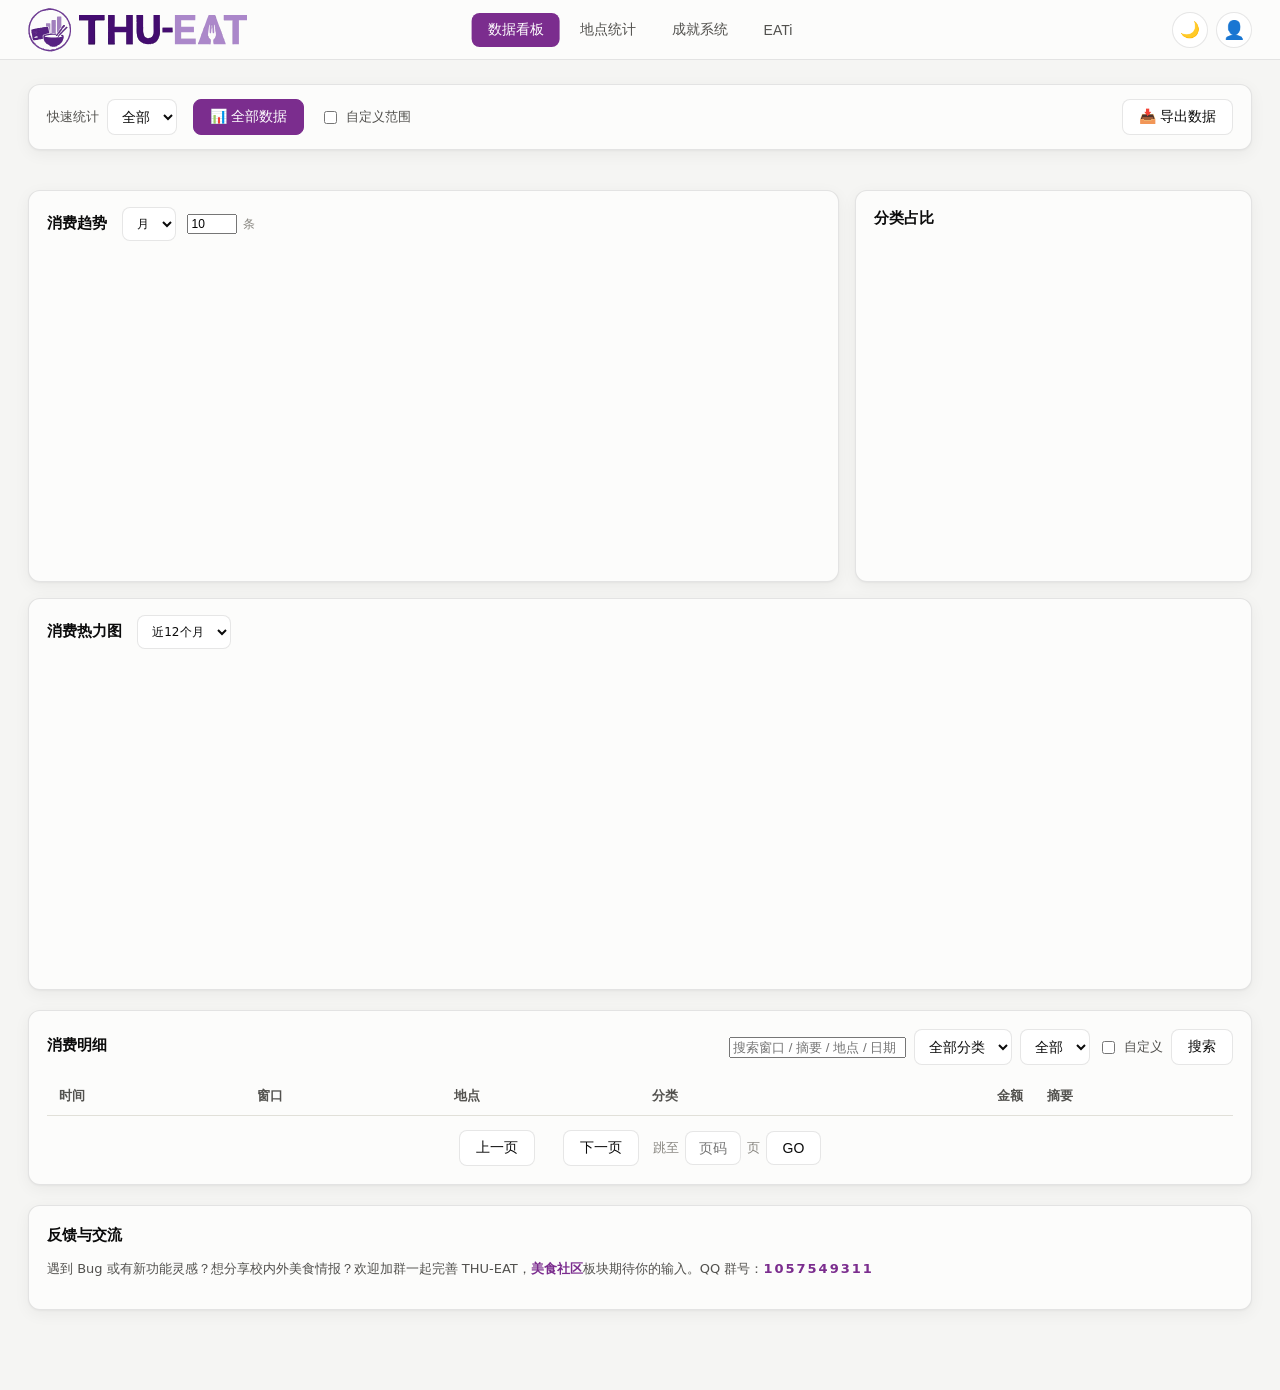
==== commit f1c819f5: "v1.0.0" ====
--- a/static/index.html
+++ b/static/index.html
@@ -4,14 +4,24 @@
   <meta charset="UTF-8">
   <meta name="viewport" content="width=device-width, initial-scale=1">
   <title>THU-EAT · 清华校园卡消费统计</title>
+  <script>
+    // 反闪：首屏绘制前按存储偏好 / 系统主题设置 data-theme
+    (function () {
+      var t = localStorage.getItem("thueat_theme");
+      if (t !== "light" && t !== "dark") {
+        t = matchMedia("(prefers-color-scheme: dark)").matches ? "dark" : "light";
+      }
+      document.documentElement.setAttribute("data-theme", t);
+    })();
+  </script>
   <link rel="stylesheet" href="/static/style.css">
   <script src="/static/echarts.min.js"></script>
 </head>
 <body>
   <header class="topbar">
     <div class="brand">
-      <img src="/static/logo-icon.svg" class="logo-icon-img" alt="">
-      <img src="/static/logo-wordmark.svg" class="logo-wordmark" alt="THU-EAT">
+      <img src="/static/gogo-removebg-preview.svg" class="logo-icon-img" alt="">
+      <img src="/static/thueat.svg" class="logo-wordmark" alt="THU-EAT">
     </div>
     <nav class="tabs">
       <button class="tab active" data-tab="dashboard">数据看板</button>
@@ -20,6 +30,7 @@
       <button class="tab" data-tab="ebti">EATi</button>
     </nav>
     <div class="user-menu">
+      <button class="theme-toggle" id="theme-toggle" title="切换深色/浅色模式">🌙</button>
       <button class="user-btn" id="user-btn">👤</button>
       <div class="user-dropdown hidden" id="user-dropdown">
         <div class="avatar-pick">
@@ -32,6 +43,7 @@
         </div>
         <button class="dropdown-item" data-tab="sync">⚙️ 配置与同步</button>
         <button class="dropdown-item" data-tab="rules">📋 分类规则</button>
+        <button class="dropdown-item" id="check-update-item">🔄 检查更新</button>
       </div>
     </div>
   </header>
@@ -189,7 +201,7 @@
   <main class="page hidden" id="page-achievements">
     <section class="panel" style="margin-bottom:20px">
       <h3 class="card-title">🎖️ 勋章架 <em id="badge-count"></em></h3>
-      <p class="muted" style="margin-bottom:16px">根据你的真实消费数据授予，继续探索解锁更多勋章</p>
+      <p class="muted" style="margin-bottom:16px">根据你的真实消费数据授予，勋章可升级。点击任一勋章查看升级路径，继续探索解锁更多。</p>
       <div class="badge-shelf" id="badge-shelf"></div>
     </section>
     <section class="panel" style="text-align:center;margin-bottom:20px">
--- a/static/style.css
+++ b/static/style.css
@@ -26,31 +26,30 @@
   --shadow: 0 1px 2px rgba(0, 0, 0, 0.04), 0 4px 16px rgba(0, 0, 0, 0.05);
 }
 
-@media (prefers-color-scheme: dark) {
-  :root {
-    --page: #0d0d0d;
-    --surface: #1a1a19;
-    --surface-2: #232321;
-    --ink-primary: #ffffff;
-    --ink-secondary: #c3c2b7;
-    --ink-muted: #898781;
-    --gridline: #2c2c2a;
-    --baseline: #383835;
-    --border: rgba(255, 255, 255, 0.10);
-    --accent: #B87FD9;           /* 清华紫 · 暗色模式 */
-    --accent-hover: #C996E6;
-    --danger: #e66767;
-    --good: #0ca30c;
-    --series-1: #B87FD9;
-    --series-2: #199e70;
-    --series-3: #c98500;
-    --series-4: #008300;
-    --series-5: #7cc4f0;
-    --series-6: #e66767;
-    --series-7: #d55181;
-    --series-8: #d95926;
-    --shadow: 0 1px 2px rgba(0, 0, 0, 0.3), 0 6px 20px rgba(0, 0, 0, 0.35);
-  }
+/* 深色模式：由 data-theme="dark" 驱动（手动切换或跟随系统，见 index.html 内联脚本） */
+:root[data-theme="dark"] {
+  --page: #0d0d0d;
+  --surface: #1a1a19;
+  --surface-2: #232321;
+  --ink-primary: #ffffff;
+  --ink-secondary: #c3c2b7;
+  --ink-muted: #898781;
+  --gridline: #2c2c2a;
+  --baseline: #383835;
+  --border: rgba(255, 255, 255, 0.10);
+  --accent: #B87FD9;           /* 清华紫 · 暗色模式 */
+  --accent-hover: #C996E6;
+  --danger: #e66767;
+  --good: #0ca30c;
+  --series-1: #B87FD9;
+  --series-2: #199e70;
+  --series-3: #c98500;
+  --series-4: #008300;
+  --series-5: #7cc4f0;
+  --series-6: #e66767;
+  --series-7: #d55181;
+  --series-8: #d95926;
+  --shadow: 0 1px 2px rgba(0, 0, 0, 0.3), 0 6px 20px rgba(0, 0, 0, 0.35);
 }
 
 * { box-sizing: border-box; }
@@ -93,7 +92,7 @@
 .brand .logo-wordmark { height: 30px; width: auto; flex-shrink: 0; margin-left: 8px; }
 
 /* ---------- 用户菜单 ---------- */
-.user-menu { position: relative; margin-left: auto; }
+.user-menu { position: relative; margin-left: auto; display: flex; align-items: center; gap: 8px; }
 .user-btn {
   width: 36px; height: 36px; border-radius: 50%;
   border: 1px solid var(--border); background: var(--surface-2);
@@ -101,6 +100,13 @@
   transition: background 0.15s;
 }
 .user-btn:hover { background: var(--border); }
+.theme-toggle {
+  width: 36px; height: 36px; border-radius: 50%;
+  border: 1px solid var(--border); background: var(--surface-2);
+  font-size: 16px; cursor: pointer; display: flex; align-items: center; justify-content: center;
+  transition: background 0.15s;
+}
+.theme-toggle:hover { background: var(--border); }
 .user-dropdown {
   position: absolute; right: 0; top: 44px;
   background: var(--surface); border: 1px solid var(--border);
@@ -602,8 +608,8 @@
 .ebti-type-en {
   font-size: 36px; font-weight: 800; color: var(--accent); letter-spacing: 2px; line-height: 1.2;
 }
-.ebti-type-cn { font-size: 22px; font-weight: 700; color: var(--ink-primary); }
-.ebti-type-abbr { font-size: 40px; font-weight: 800; color: var(--accent); letter-spacing: 3px; text-align: center; margin-top: 4px; }
+.ebti-type-abbr { font-size: 40px; font-weight: 800; color: var(--accent); letter-spacing: 3px; text-align: center; }
+.ebti-type-cn { font-size: 16px; font-weight: 500; color: var(--ink-secondary); letter-spacing: normal; margin-top: 8px; }
 /* 区块标题 */
 .ebti-section-title { font-size: 16px; font-weight: 700; color: var(--ink-primary); margin: 24px 0 10px; padding-left: 4px; }
 /* 人格解读 */
